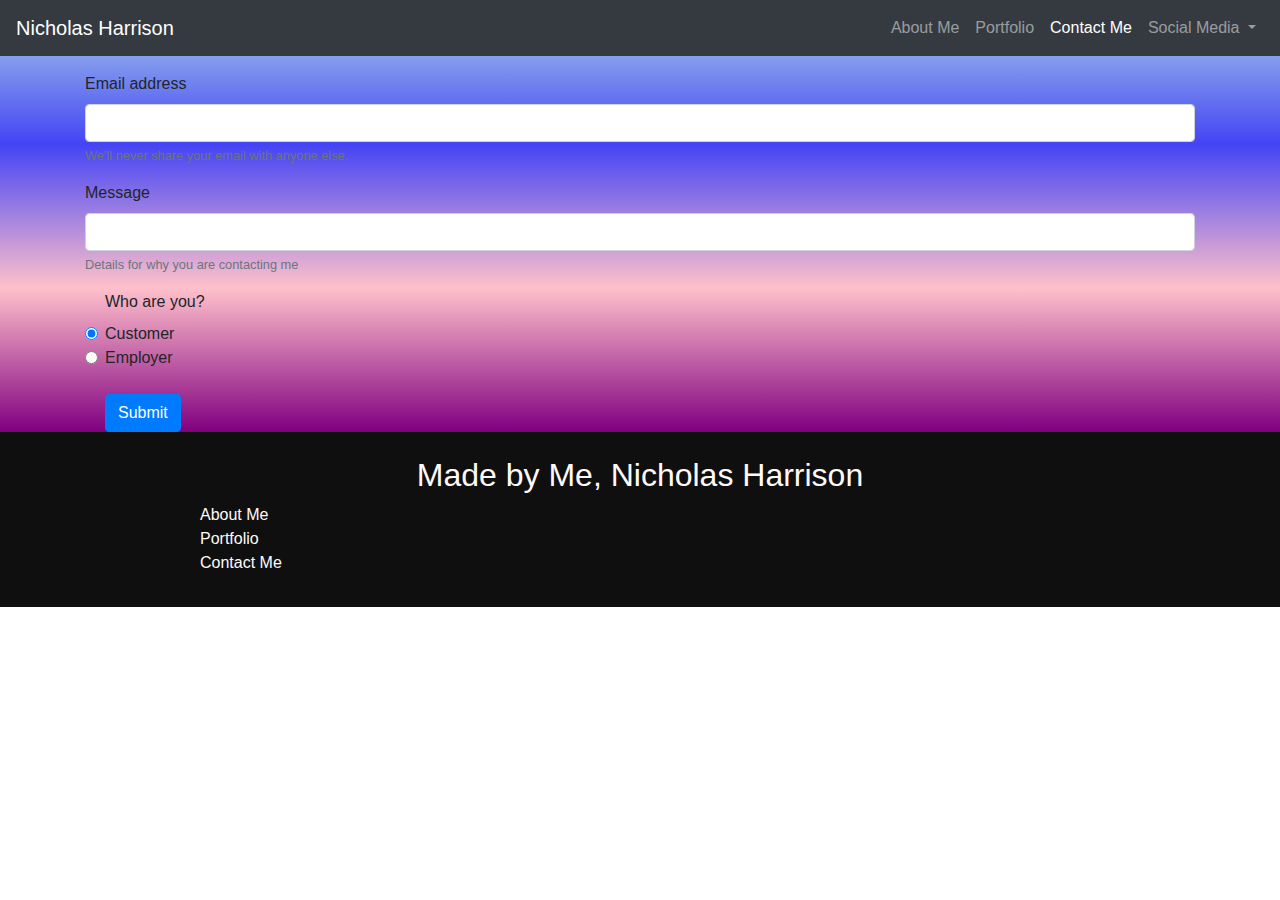
==== contact.html @ 3ede7375 "first commit to github" ====
<!DOCTYPE html>
<html lang="en-us">

<head>
    <meta charset="UTF-8" />
    <meta name="viewport" content="width=device-width, initial-scale=1, shrink-to-fit=no">

    <link rel = "stylesheet" type = "text/css" href = "style.css">
    <link rel="stylesheet" href="https://stackpath.bootstrapcdn.com/bootstrap/4.4.1/css/bootstrap.min.css"
        integrity="sha384-Vkoo8x4CGsO3+Hhxv8T/Q5PaXtkKtu6ug5TOeNV6gBiFeWPGFN9MuhOf23Q9Ifjh" crossorigin="anonymous">

    <title>Contact Me</title>
</head>

<body>
    <header>
        <nav class="navbar fixed-top navbar-expand-lg navbar-dark bg-dark">
            <a class="navbar-brand" href="index.html">Nicholas Harrison</a>
            <button class="navbar-toggler" type="button" data-toggle="collapse" data-target="#navbarNavDropdown"
                aria-controls="navbarNavDropdown" aria-expanded="false" aria-label="Toggle navigation">
                <span class="navbar-toggler-icon"></span>
            </button>
            <div class="collapse navbar-collapse" id="navbarNavDropdown">
                <ul class="navbar-nav ml-auto">
                    <li class="nav-item ">
                        <a class="nav-link" href="index.html">About Me</a>
                    </li>
                    <li class="nav-item">
                        <a class="nav-link" href="portfolio.html">Portfolio</a>
                    </li>
                    <li class="nav-item active">
                        <a class="nav-link" href="contact.html">Contact Me <span class="sr-only">(current)</span></a>
                    </li>
                    <li class="nav-item dropdown">
                        <a class="nav-link dropdown-toggle" href="#" id="navbarDropdownMenuLink" role="button"
                            data-toggle="dropdown" aria-haspopup="true" aria-expanded="false">
                            Social Media
                        </a>
                        <div class="dropdown-menu" aria-labelledby="navbarDropdownMenuLink">
                            <a class="dropdown-item" href="https://www.linkedin.com/in/nicholas-harrison-a8054a177/"
                                target="blank">LinkedIn</a>
                            <a class="dropdown-item" href="https://github.com/ProgHarrison234" target="blank">GitHub</a>
                            <a class="dropdown-item"
                                href="https://stackoverflow.com/users/13039918/nick-harrison?tab=profile"
                                target="blank">StackOverflow</a>
                            <a class="dropdown-item" href="#" target="blank">Facebook</a>
                            <a class="dropdown-item" href="#" target="blank">Unknown yet</a>
                        </div>
                    </li>
                </ul>
            </div>
        </nav>
    </header>
    <main>
        <div class="container">
            <div class="row"><br><br><br></div>
        <form>
            <div class="form-group">
              <label for="exampleInputEmail1">Email address</label>
              <input type="email" class="form-control" id="exampleInputEmail1" aria-describedby="emailHelp">
              <small id="emailHelp" class="form-text text-muted">We'll never share your email with anyone else.</small>
            </div>
            <div class="form-group">
              <label for="exampleInputPassword1">Message</label>
              <input type="password" class="form-control" id="exampleInputPassword1">
              <small id="emailHelp" class="form-text text-muted">Details for why you are contacting me</small>
            </div>
            <div class="form-check">
                <label for="exampleInputPassword1">Who are you?</label><br>
                <input class="form-check-input" type="radio" name="exampleRadios" id="exampleRadios1" value="option1" checked>
                <label class="form-check-label" for="exampleRadios1">
                  Customer
                </label>
              </div>
              <div class="form-check">
                <input class="form-check-input" type="radio" name="exampleRadios" id="exampleRadios2" value="option2">
                <label class="form-check-label" for="exampleRadios2">
                  Employer
                </label>
                <br><br>
            <button type="submit" class="btn btn-primary">Submit</button>
              </div>
        </form>
        </div>
    </main>

    <footer>
        <br>
        <h2 id = "madeBy">Made by Me, Nicholas Harrison</h2>
        <p class = "pageTag">
            <a class = "pageTag" href="index.html">About Me <span class="sr-only">(current)</span></a>
            <br>
            <a class = "pageTag" href="portfolio.html">Portfolio</a>
            <br>
            <a class = "pageTag" href="contact.html">Contact Me</a>
        </p>
    </footer>











    <script src="https://code.jquery.com/jquery-3.4.1.slim.min.js"
        integrity="sha384-J6qa4849blE2+poT4WnyKhv5vZF5SrPo0iEjwBvKU7imGFAV0wwj1yYfoRSJoZ+n"
        crossorigin="anonymous"></script>
    <script src="https://cdn.jsdelivr.net/npm/popper.js@1.16.0/dist/umd/popper.min.js"
        integrity="sha384-Q6E9RHvbIyZFJoft+2mJbHaEWldlvI9IOYy5n3zV9zzTtmI3UksdQRVvoxMfooAo"
        crossorigin="anonymous"></script>
    <script src="https://stackpath.bootstrapcdn.com/bootstrap/4.4.1/js/bootstrap.min.js"
        integrity="sha384-wfSDF2E50Y2D1uUdj0O3uMBJnjuUD4Ih7YwaYd1iqfktj0Uod8GCExl3Og8ifwB6"
        crossorigin="anonymous"></script>


</body>

</html>
---- style.css ----
main {background-image: linear-gradient(lightblue, rgb(68, 68, 245), pink,purple);}

.aboutMe {margin-bottom: 100px; border: white 5px;}

footer {background-color: rgb(15, 15, 15); height: 175px; width: 100%; color: snow;position: relative;bottom: 0px}

#madeBy {text-align: center;}

.pageTag {color: snow; margin-left: 100px;}

@media screen and (max-width: 768px) 
{
    .pageTag {margin-left: 50px;} 
}
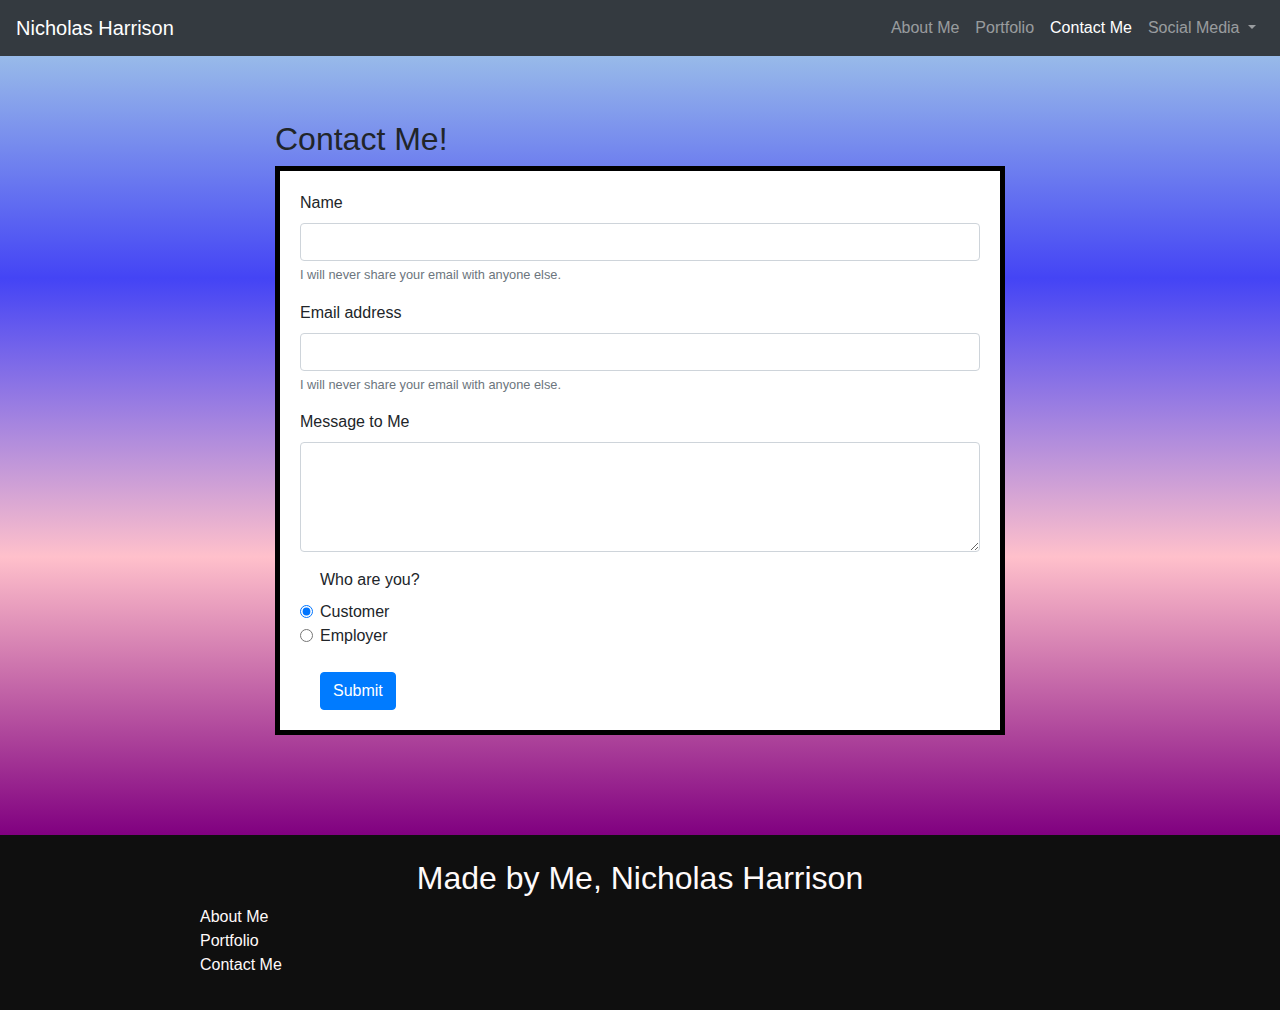
==== commit 5a1166dd: "push to test mobile responsiveness with different devices." ====
--- a/contact.html
+++ b/contact.html
@@ -5,7 +5,7 @@
     <meta charset="UTF-8" />
     <meta name="viewport" content="width=device-width, initial-scale=1, shrink-to-fit=no">
 
-    <link rel = "stylesheet" type = "text/css" href = "style.css">
+    <link rel="stylesheet" type="text/css" href="style.css">
     <link rel="stylesheet" href="https://stackpath.bootstrapcdn.com/bootstrap/4.4.1/css/bootstrap.min.css"
         integrity="sha384-Vkoo8x4CGsO3+Hhxv8T/Q5PaXtkKtu6ug5TOeNV6gBiFeWPGFN9MuhOf23Q9Ifjh" crossorigin="anonymous">
 
@@ -43,8 +43,8 @@
                             <a class="dropdown-item"
                                 href="https://stackoverflow.com/users/13039918/nick-harrison?tab=profile"
                                 target="blank">StackOverflow</a>
-                            <a class="dropdown-item" href="#" target="blank">Facebook</a>
-                            <a class="dropdown-item" href="#" target="blank">Unknown yet</a>
+                            <a class="dropdown-item disabled" href="#" target="blank">Facebook</a>
+                            <a class="dropdown-item disabled" href="#" target="blank">Unknown yet</a>
                         </div>
                     </li>
                 </ul>
@@ -52,59 +52,65 @@
         </nav>
     </header>
     <main>
-        <div class="container">
-            <div class="row"><br><br><br></div>
-        <form>
-            <div class="form-group">
-              <label for="exampleInputEmail1">Email address</label>
-              <input type="email" class="form-control" id="exampleInputEmail1" aria-describedby="emailHelp">
-              <small id="emailHelp" class="form-text text-muted">We'll never share your email with anyone else.</small>
+        <div class="container contactForm">
+            <div class="row"><br><br><br><br><br></div>
+            <div class="row">
+                <div class="col-sm-2"></div>
+                <div class="col-sm-8">
+                    <h2>Contact Me!</h2>
+                    <form class =  "theForm">
+                        <div class="form-group">
+                            <label for="exampleInputName1">Name</label>
+                            <input type="name" class="form-control" id="exampleInputEmail1"
+                                aria-describedby="emailHelp">
+                            <small id="emailHelp" class="form-text text-muted">I will never share your email with anyone
+                                else.</small>
+                        </div>
+                        <div class="form-group">
+                            <label for="exampleInputEmail1">Email address</label>
+                            <input type="email" class="form-control" id="exampleInputEmail1"
+                                aria-describedby="emailHelp">
+                            <small id="emailHelp" class="form-text text-muted">I will never share your email with anyone
+                                else.</small>
+                        </div>
+                        <div class="form-group">
+                            <label for="exampleFormControlTextarea1">Message to Me</label>
+                            <textarea class="form-control" id="exampleFormControlTextarea1" rows="4"></textarea>
+                        </div>
+                        <div class="form-check">
+                            <label for="exampleInputPassword1">Who are you?</label><br>
+                            <input class="form-check-input" type="radio" name="exampleRadios" id="exampleRadios1"
+                                value="option1" checked>
+                            <label class="form-check-label" for="exampleRadios1">
+                                Customer
+                            </label>
+                        </div>
+                        <div class="form-check">
+                            <input class="form-check-input" type="radio" name="exampleRadios" id="exampleRadios2"
+                                value="option2">
+                            <label class="form-check-label" for="exampleRadios2">
+                                Employer
+                            </label>
+                            <br><br>
+                            <button type="submit" class="btn btn-primary">Submit</button>
+                        </div>
+                    </form>
+                </div>
             </div>
-            <div class="form-group">
-              <label for="exampleInputPassword1">Message</label>
-              <input type="password" class="form-control" id="exampleInputPassword1">
-              <small id="emailHelp" class="form-text text-muted">Details for why you are contacting me</small>
-            </div>
-            <div class="form-check">
-                <label for="exampleInputPassword1">Who are you?</label><br>
-                <input class="form-check-input" type="radio" name="exampleRadios" id="exampleRadios1" value="option1" checked>
-                <label class="form-check-label" for="exampleRadios1">
-                  Customer
-                </label>
-              </div>
-              <div class="form-check">
-                <input class="form-check-input" type="radio" name="exampleRadios" id="exampleRadios2" value="option2">
-                <label class="form-check-label" for="exampleRadios2">
-                  Employer
-                </label>
-                <br><br>
-            <button type="submit" class="btn btn-primary">Submit</button>
-              </div>
-        </form>
         </div>
     </main>
 
     <footer>
         <br>
-        <h2 id = "madeBy">Made by Me, Nicholas Harrison</h2>
-        <p class = "pageTag">
-            <a class = "pageTag" href="index.html">About Me <span class="sr-only">(current)</span></a>
+        <h2 id="madeBy">Made by Me, Nicholas Harrison</h2>
+        <p class="pageTag">
+            <a class="pageTag" href="index.html">About Me </a>
             <br>
-            <a class = "pageTag" href="portfolio.html">Portfolio</a>
+            <a class="pageTag" href="portfolio.html">Portfolio</a>
             <br>
-            <a class = "pageTag" href="contact.html">Contact Me</a>
+            <a class="pageTag" href="contact.html"><span class="sr-only">(current)</span>Contact Me</a>
         </p>
     </footer>
-
-
-
-
-
-
-
-
-
-
 
     <script src="https://code.jquery.com/jquery-3.4.1.slim.min.js"
         integrity="sha384-J6qa4849blE2+poT4WnyKhv5vZF5SrPo0iEjwBvKU7imGFAV0wwj1yYfoRSJoZ+n"
--- a/style.css
+++ b/style.css
@@ -1,14 +1,32 @@
-main {background-image: linear-gradient(lightblue, rgb(68, 68, 245), pink,purple);}
+body,html {height: 100vh;}
 
-.aboutMe {margin-bottom: 100px; border: white 5px;}
+body {display: flex; flex-direction: column;}
 
-footer {background-color: rgb(15, 15, 15); height: 175px; width: 100%; color: snow;position: relative;bottom: 0px}
+main {background-image: linear-gradient(lightblue, rgb(68, 68, 245), pink,purple); flex: 1 0 auto;}
+
+.aboutMe {float: left;}
+
+.aboutMe, .theForm, .portFolio {margin-bottom: 100px; border: 5px solid black; padding: 20px; background-color: white;}
+
+#me {height: 200px; width: 150; float: left;margin-right: 20px;}
+
+footer {background-color: rgb(15, 15, 15); height: 175px; width: 100%; color: snow;position: sticky; flex-shrink: 0;}
 
 #madeBy {text-align: center;}
 
 .pageTag {color: snow; margin-left: 100px;}
 
+@media screen and (max-width: 980px) 
+{
+
+}
+
 @media screen and (max-width: 768px) 
 {
     .pageTag {margin-left: 50px;} 
 }
+
+@media screen and (max-width: 640px) 
+{
+    #me {height: 300px; width: 250px; float: left;margin-right: 20px;}
+}